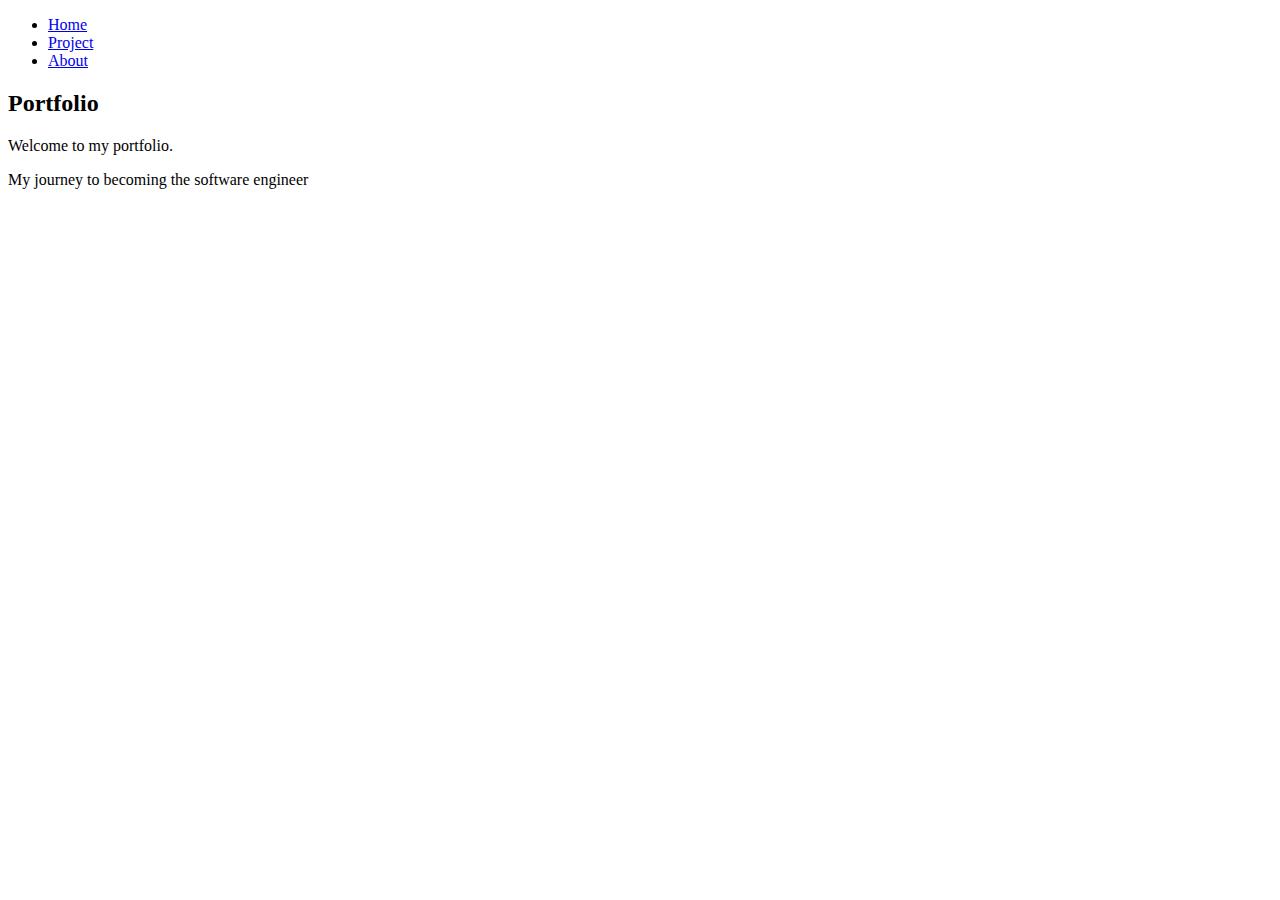
==== portfolio.html @ 221b43d3 "first commit" ====
<!DOCTYPE html>
<html lang="en">
<head>
    <meta charset="UTF-8">
    <meta name="viewport" content="width=device-width, initial-scale=1.0">
    <title>Portfolio</title>
</head>
<body>
    <div>
        <ul>
            <li><a href="portfolio.html">Home</a></li>
            <li><a href="projects.html">Project</a></li>
            <li><a href="about.html">About</a></li></ul></div>
    <h2>Portfolio</h2>
    <p>Welcome to my portfolio.</p>
    <p>My journey to becoming the software engineer</p>

</body>
</html>
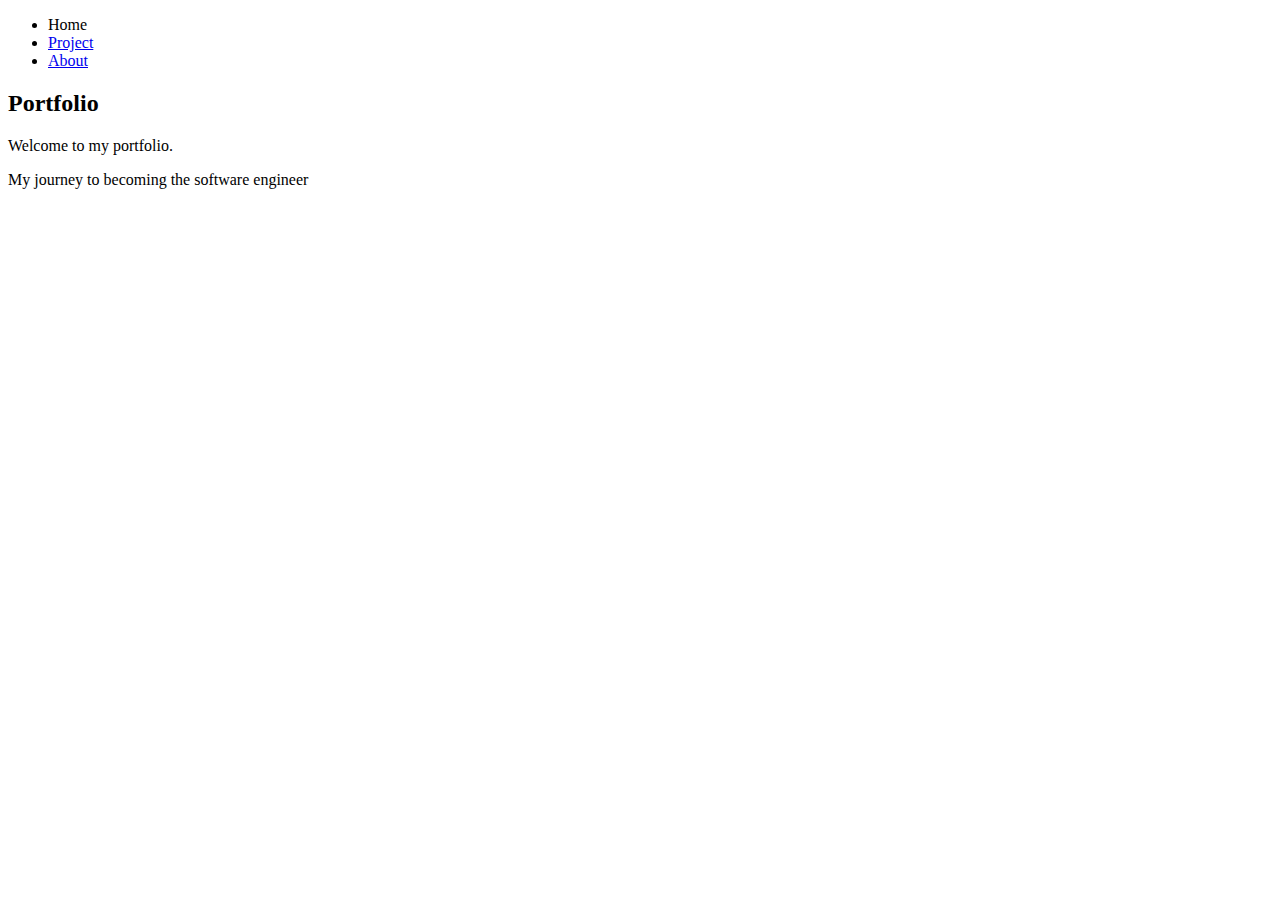
==== commit 04e0f9c5: "fixing menu items" ====
--- a/portfolio.html
+++ b/portfolio.html
@@ -8,7 +8,7 @@
 <body>
     <div>
         <ul>
-            <li><a href="portfolio.html">Home</a></li>
+            <li>Home</li>
             <li><a href="projects.html">Project</a></li>
             <li><a href="about.html">About</a></li></ul></div>
     <h2>Portfolio</h2>
